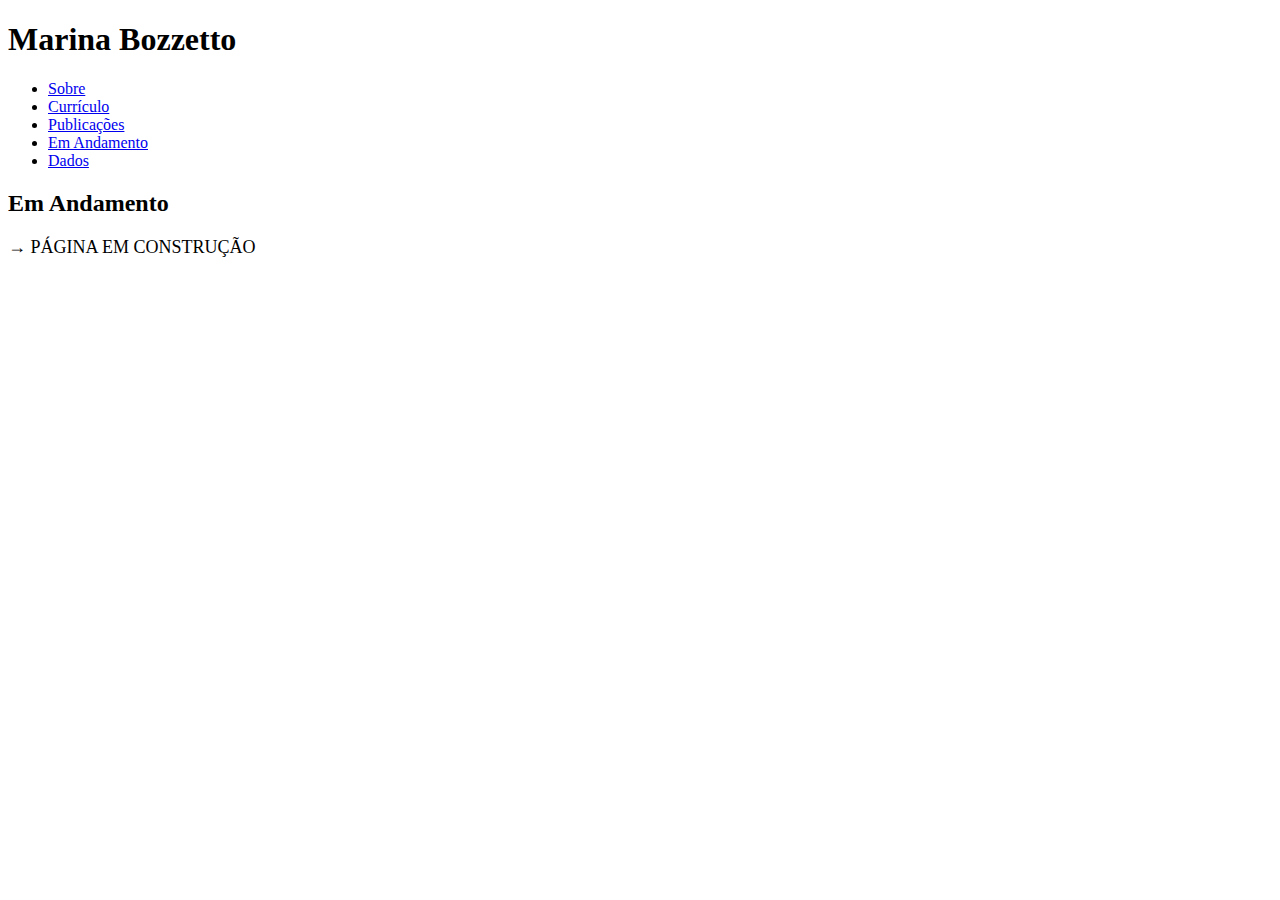
==== andamento.html @ 6ee520bf "Add files via upload" ====
<!DOCTYPE HTML>
  <html>
    <head>
      <title>Marina Bozzetto</title>
      <link href="css/style.css" rel="stylesheet">
    </head>
    <body>
      <section class="comeco" id="comeco">
      
        <h1>Marina Bozzetto</h1>

        <nav class="menu1">
         <ul>
          <li>
          <a  href="index.html">Sobre</a>
         </li>

          <li>
           <a  href="CV_Marina Bozzetto_ site.pdf" target="_blank">Currículo</a>
         </li>

          <li>
           <a href="publicacoes.html">Publicações</a>
         </li>

         <li>
           <a href="blog.html">Em Andamento</a>
         </li>

         <li>
           <a href="dados.html">Dados</a>
         </li>
         </ul>
          </nav> 

      </section>  
    
        <h2>Em Andamento</h2>

          <p>
            <font size="4">  &#x2192; PÁGINA EM CONSTRUÇÃO</font></p>
           <p>
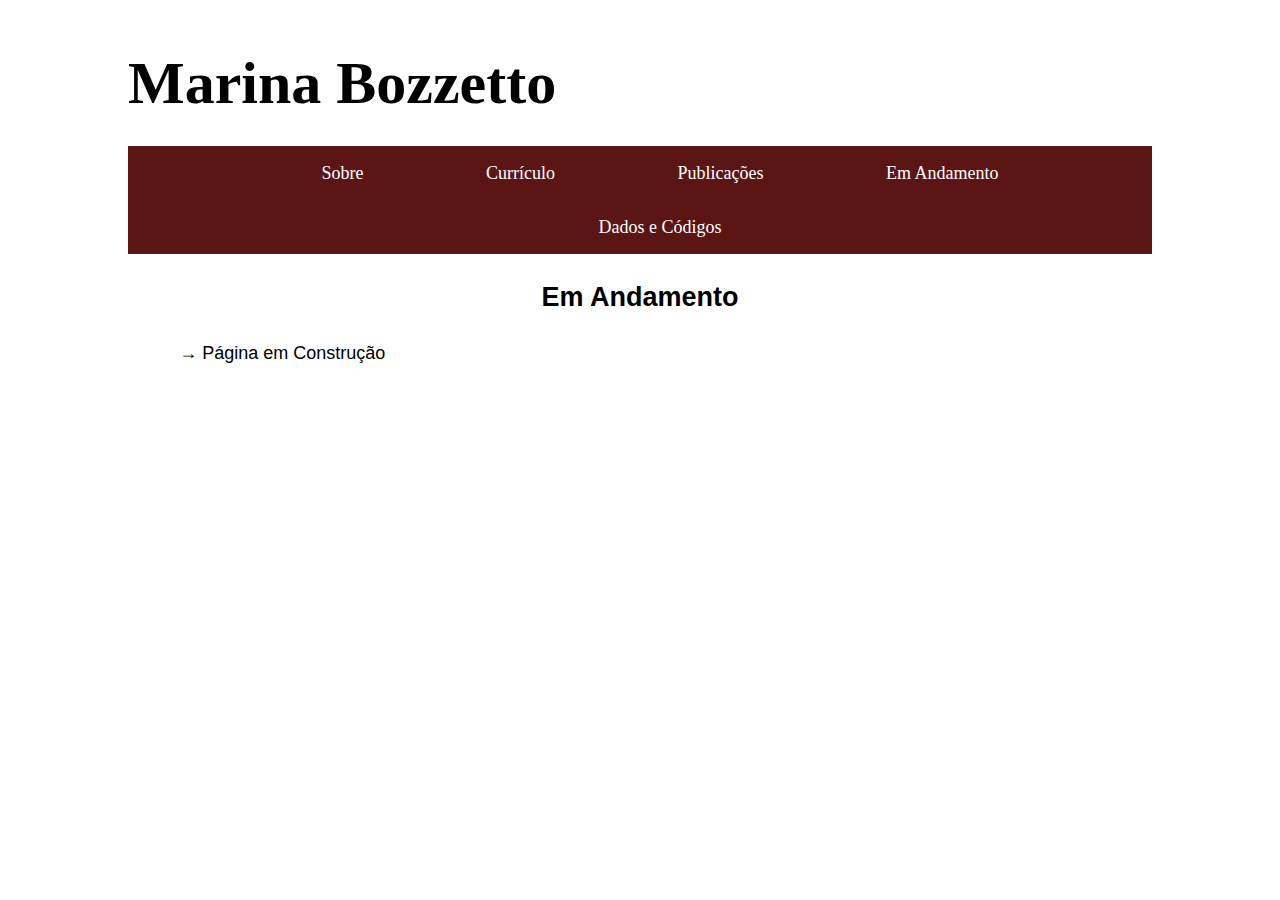
==== commit 7767aeee: "Add files via upload" ====
--- a/andamento.html
+++ b/andamento.html
@@ -24,11 +24,11 @@
          </li>
 
          <li>
-           <a href="blog.html">Em Andamento</a>
+           <a href="andamento.html">Em Andamento</a>
          </li>
 
          <li>
-           <a href="dados.html">Dados</a>
+           <a href="dados.html">Dados e Códigos</a>
          </li>
          </ul>
           </nav> 
@@ -38,6 +38,6 @@
         <h2>Em Andamento</h2>
 
           <p>
-            <font size="4">  &#x2192; PÁGINA EM CONSTRUÇÃO</font></p>
+            <font size="4">  &#x2192; Página em Construção</font></p>
            <p>
         --- a/css/style.css
+++ b/css/style.css
@@ -0,0 +1,159 @@
+.comeco {text-align:end;
+  font-family: Times New Roman, sans-serif;
+  width: 100%;
+  color: black;
+  max-width: 100%;
+  margin: 0% 0%;
+  line-height: 1.5;
+  padding: 0;
+}
+
+body {
+  text-align:center;
+  font-family: Arial, sans-serif;
+  width: 80%;
+  background-color: white(249, 248, 250);
+  color: black;
+  max-width: 80%;
+  margin: 3% auto;
+  line-height: 1.5;
+  padding: 0;
+  font-size: 18px;
+  
+}
+p{text-align: justify;
+margin-left: 5%;
+}
+h1{text-align: justify;
+  color: Black;
+  font-size: 60px;
+  margin: 0% auto;
+}
+h2{color: black;
+}
+ul{
+  list-style-type: none;
+  line-height: 2;
+}
+.menu1 a{
+  color: white;
+  text-align: center;
+  align-items: center;
+  text-decoration: none;
+  }
+
+.menu1 li {
+  display: inline-block;
+  line-height: 3;
+  text-align: center;
+  margin: 0 6%;
+}
+.menu1{
+  background-color: rgb(92, 21, 21); 
+  text-align: center;
+}
+img {
+  width: 30%;
+ margin: auto;
+ align-items: center;
+}
+.container {
+  display: inline-flex;
+  align-items: center;
+  flex-wrap: wrap;
+}
+.contatos {
+  display: inline-block;
+  align: center;
+}
+.menupubli a{
+  color: black;
+  font-weight: bold;
+  line-height:2.5;
+ text-align: center;
+  text-decoration: none;
+  }
+.menupubli{
+  text-align: center;
+  margin: 0 25%;
+  text-decoration: underline;
+}
+h4 {
+ text-align: justify;
+ margin-left: 5%;
+}
+.publi1 li {
+  color: black;
+  font-weight: bold;
+  line-height:2.5;
+  }
+.publi1 a {
+  color: #1d0f33;
+  text-decoration: none;
+}
+.publi2 li {
+  color: black;
+  font-weight: bold;
+  line-height:2.5;
+  }
+.publi2 a {
+  color: #1d0f33;
+  text-decoration: none;
+}
+.publi3 li {
+  color: black;
+  font-weight: bold;
+  line-height:2.5;
+  }
+.publi3 a {
+  color: #1d0f33;
+  text-decoration: none;
+}
+.publi4 li {
+  color: black;
+  font-weight: bold;
+  line-height:2.5;
+  }
+.publi4 a {
+  color: #1d0f33;
+  text-decoration: none;
+}
+.menudados a{
+  color: black;
+  font-weight: bold;
+  line-height:2.5;
+ text-align: center;
+  text-decoration: none;
+  }
+.menudados{
+  text-align: center;
+  margin: 0 25%;
+  text-decoration: underline;
+}
+.htmlcssjs li {
+  color: black;
+  font-weight: bold;
+  line-height:2.5;
+  }
+.htmlcssjs a {
+  color: #1d0f33;
+  text-decoration: none;
+}
+.codr li {
+  color: black;
+  font-weight: bold;
+  line-height:2.5;
+  }
+.codr a {
+  color: #1d0f33;
+  text-decoration: none;
+}
+.dados li {
+  color: black;
+  font-weight: bold;
+  line-height:2.5;
+  }
+.dados a {
+  color: #1d0f33;
+  text-decoration: none;
+}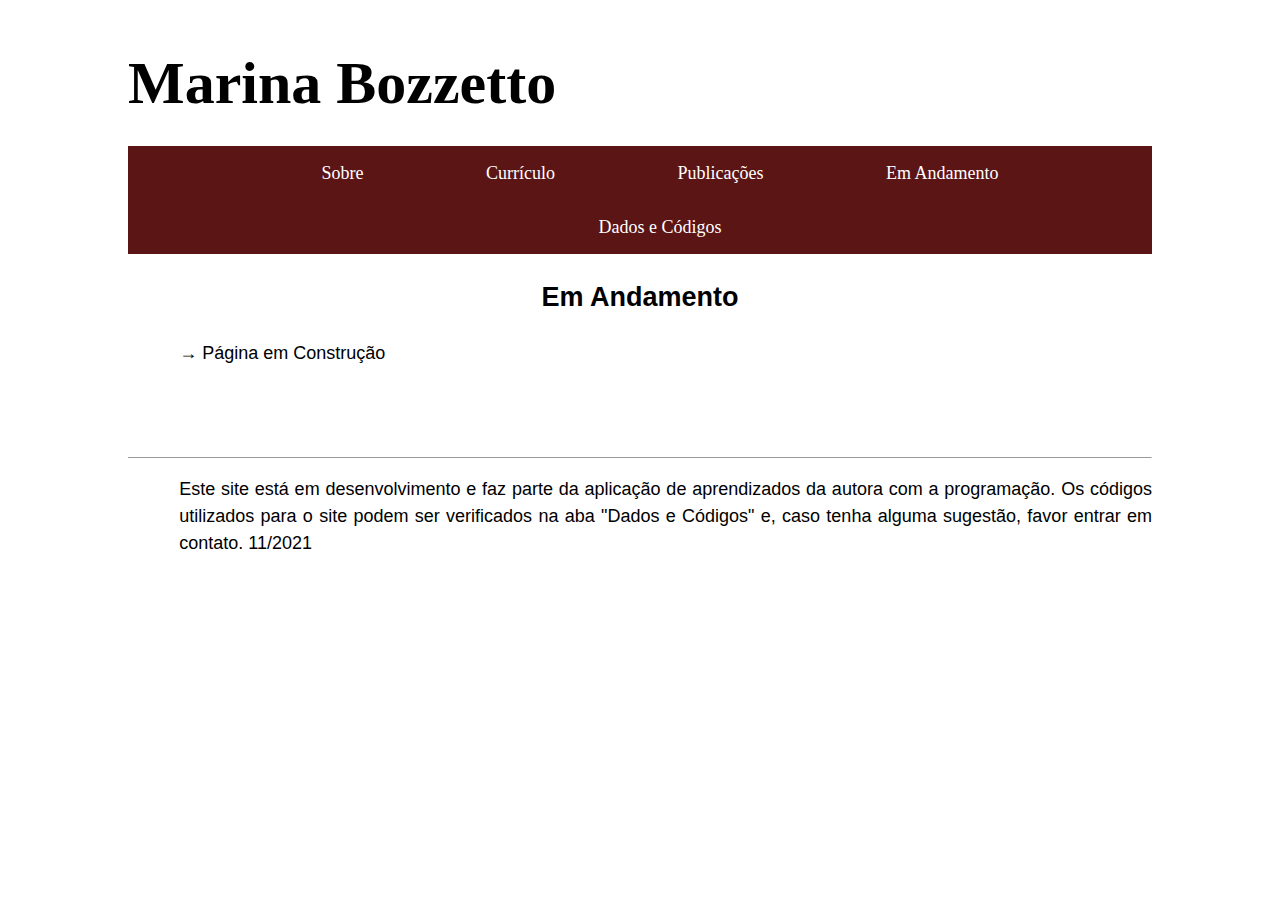
==== commit b0077237: "Update andamento.html" ====
--- a/andamento.html
+++ b/andamento.html
@@ -39,5 +39,22 @@
 
           <p>
             <font size="4">  &#x2192; Página em Construção</font></p>
-           <p>
-        +          <p>
+          <br>
+          </br>
+
+          <hr size="1">
+
+      </section>
+
+      <section class="final" id="final">
+
+       <p>Este site está em desenvolvimento e faz parte da aplicação de aprendizados da autora com a programação. Os códigos utilizados para o site podem ser verificados na aba "Dados e Códigos" e, caso tenha alguma sugestão, favor entrar em contato. 11/2021</p>
+      </section>
+
+      <script type="text/javascript" src="js/script.js"></script>
+    </body>
+
+  </html>
+
+        
